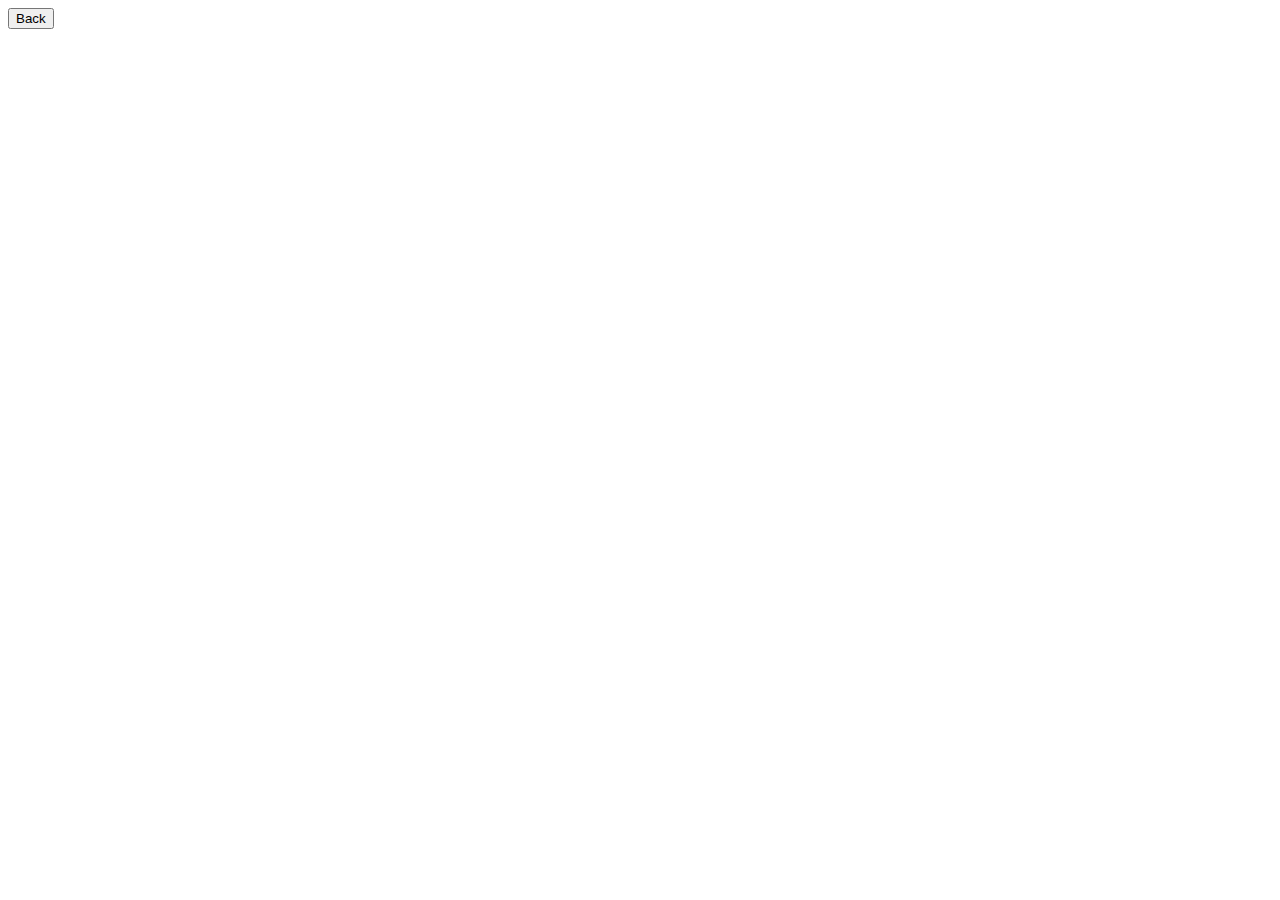
==== MyWork.html @ 748b2e18 "Add files via upload" ====
<!DOCTYPE html>
<html>
    <head>

    </head>
    <body>
        <a href="main.html">
            <button>
                Back
            </button>
            
        </a>
    </body>
</html>
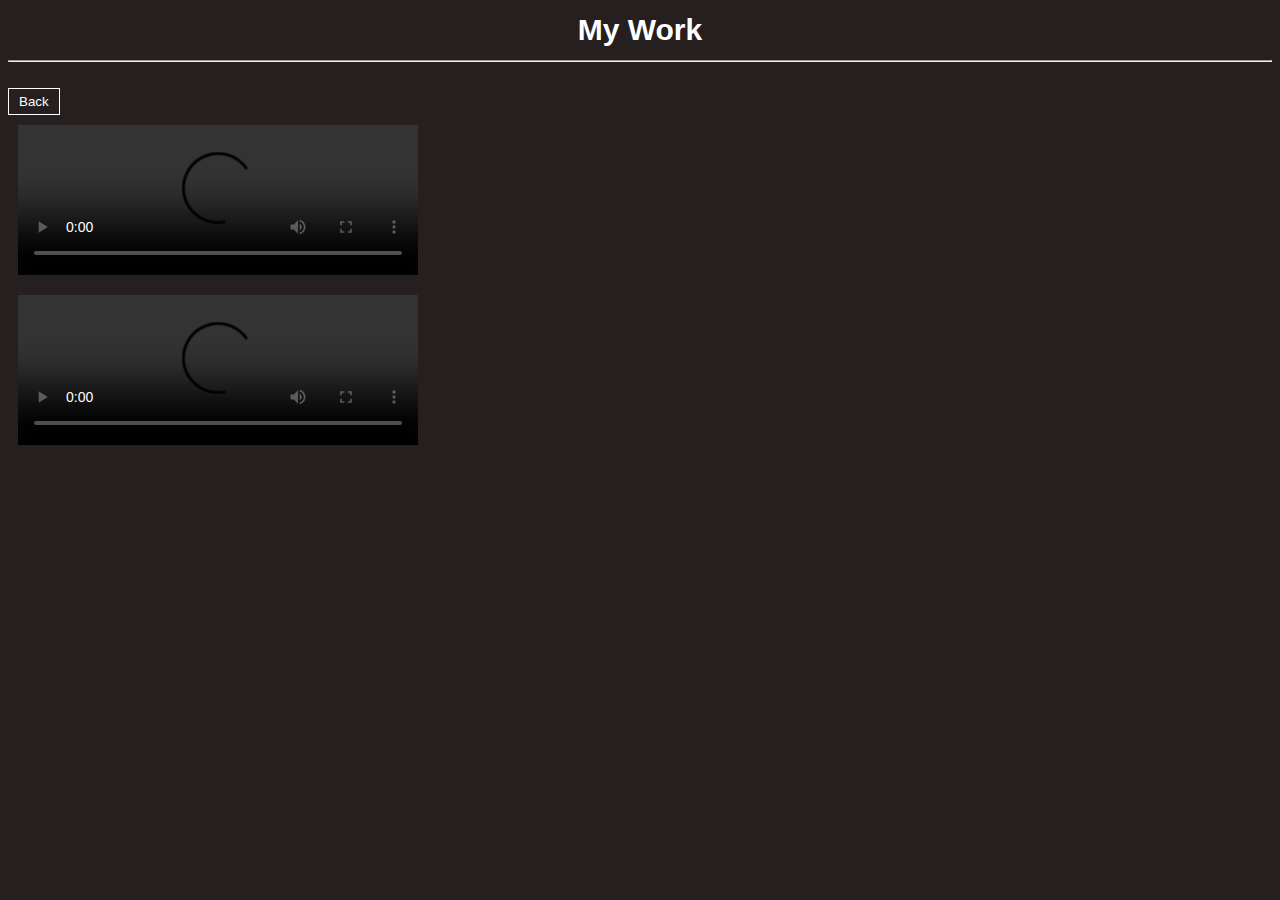
==== commit 704051d5: "Add files via upload" ====
--- a/MyWork.html
+++ b/MyWork.html
@@ -1,14 +1,31 @@
 <!DOCTYPE html>
 <html>
     <head>
+        <title>
+            My Work
+        </title>
 
+        <link rel="stylesheet" href="styles/MyWork.css">
     </head>
     <body>
-        <a href="main.html">
-            <button>
+        <h1
+            class="TopCenterText">
+            My Work
+        </h1>
+
+        <hr>
+
+        <br>
+
+
+        <a href="index.html">
+            <button
+                class="BACK-BUTTON">
                 Back
             </button>
-            
         </a>
+
+        <video controls src="Videos/2024-08-22 21-04-16.mp4" class="AnimationVideo" ></video>
+        <video controls src="Videos/2024-07-09 14-52-18.mp4" class="DialogueVideo" ></video>
     </body>
 </html>--- a/styles/MyWork.css
+++ b/styles/MyWork.css
@@ -0,0 +1,49 @@
+.AnimationVideo {
+    width: 400px;
+    display: flex;
+    justify-content: center;
+    align-items: center;
+}
+
+video {
+    padding: 10px;
+}
+
+.DialogueVideo {
+    width: 400px;
+}
+
+.BACK-BUTTON {
+    color: white;
+    border-color: white;
+    border-style: solid;
+    border-width: 1px;
+    background-color: rgb(37, 31, 31);
+    object-position: top;
+    padding-top: 5px;
+    padding-bottom: 5px;
+    padding-left: 10px;
+    padding-right: 10px;
+    transition: color 0.25s, background-color 0.25s;
+}
+
+.BACK-BUTTON:hover {
+    box-shadow: 0px 5px 10px rgba(0, 0, 0, 1);
+    color: rgb(37, 31, 31);
+    background-color: white;
+    border-color: rgb(37, 31, 31);
+}
+
+.TopCenterText {
+    text-align: center;
+    font-size: 30px;
+    font-weight: bold;
+    font-family: sans-serif;
+    color: white;
+    margin: 0;
+    padding: 5px;
+}
+
+body {
+    background-color: rgb(37, 31, 31);
+}